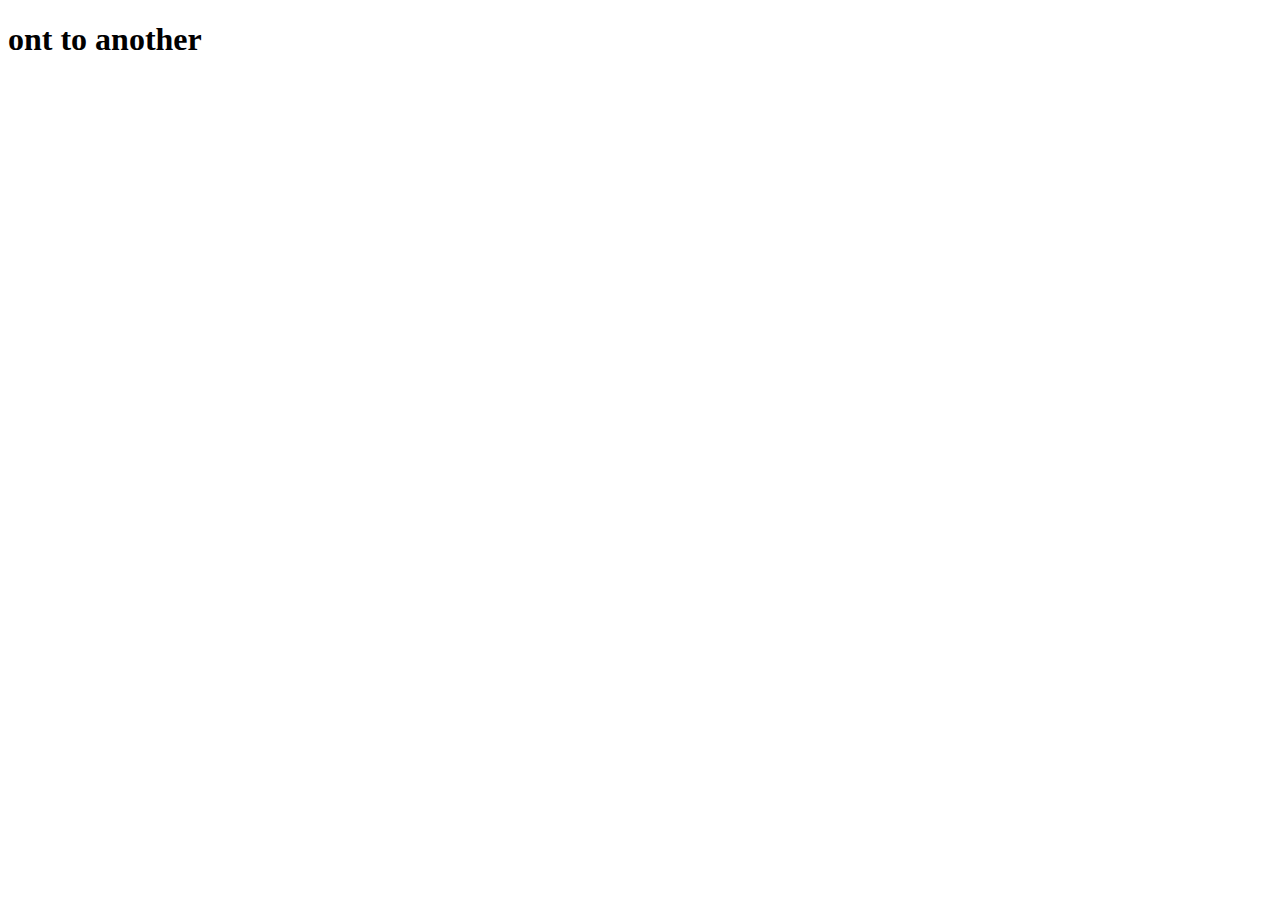
==== twoArrays.html @ 9e01120d "twoArrays" ====
<!DOCTYPE html>
<html lang="en">
<head>
  <meta charset="UTF-8">
  <meta http-equiv="X-UA-Compatible" content="IE=edge">
  <meta name="viewport" content="width=device-width, initial-scale=1.0">
  <title>Document</title>
</head>
<body>
  <h1>
    ont to another
  </h1>
  <script src="twoArrays.js">
    
  </script>  
</body>
</html>
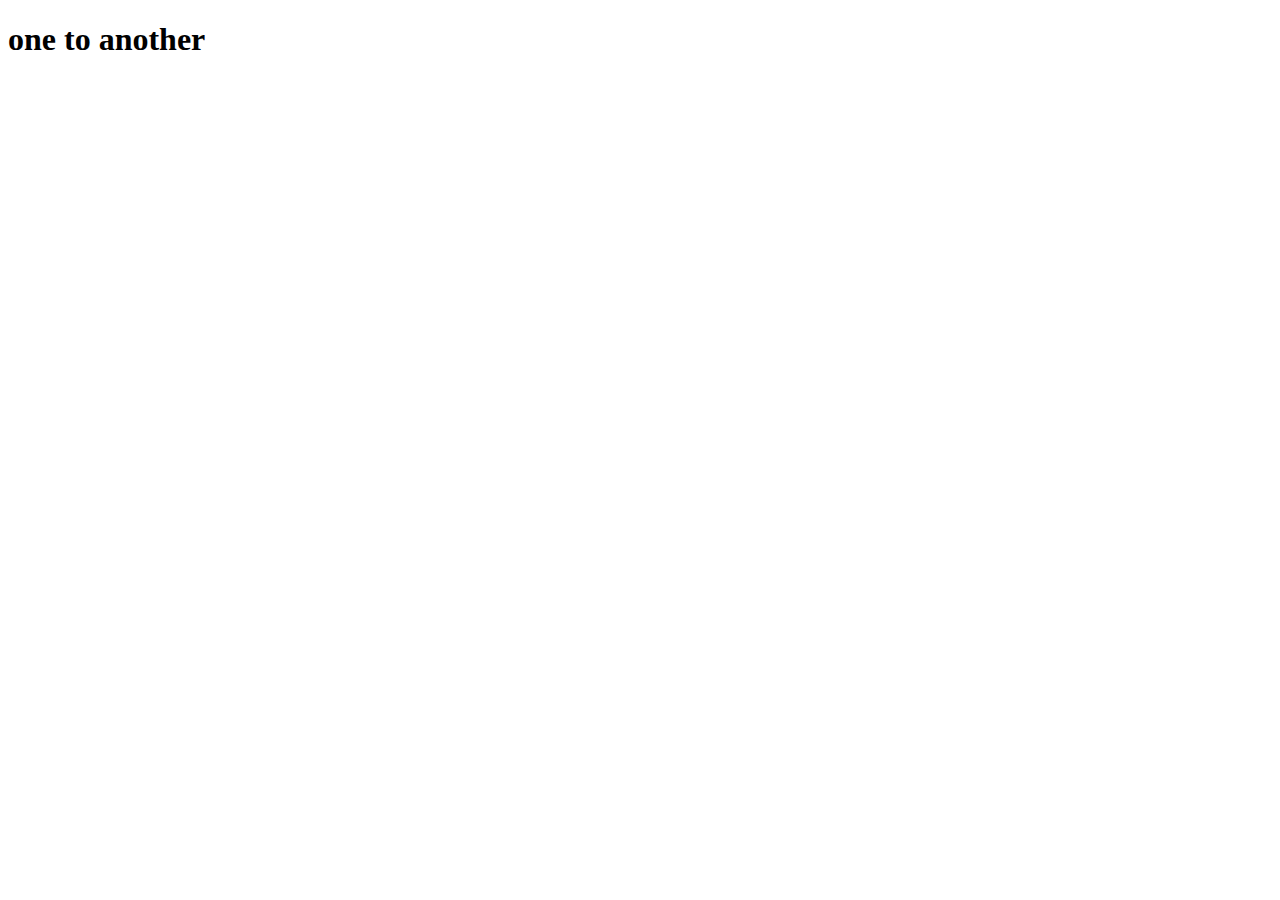
==== commit e4b64ca7: "fix many things" ====
--- a/twoArrays.html
+++ b/twoArrays.html
@@ -7,11 +7,10 @@
   <title>Document</title>
 </head>
 <body>
+  <script src="twoArrays.js">    
+  </script> 
   <h1>
-    ont to another
-  </h1>
-  <script src="twoArrays.js">
-    
-  </script>  
+    one to another
+  </h1>   
 </body>
 </html>